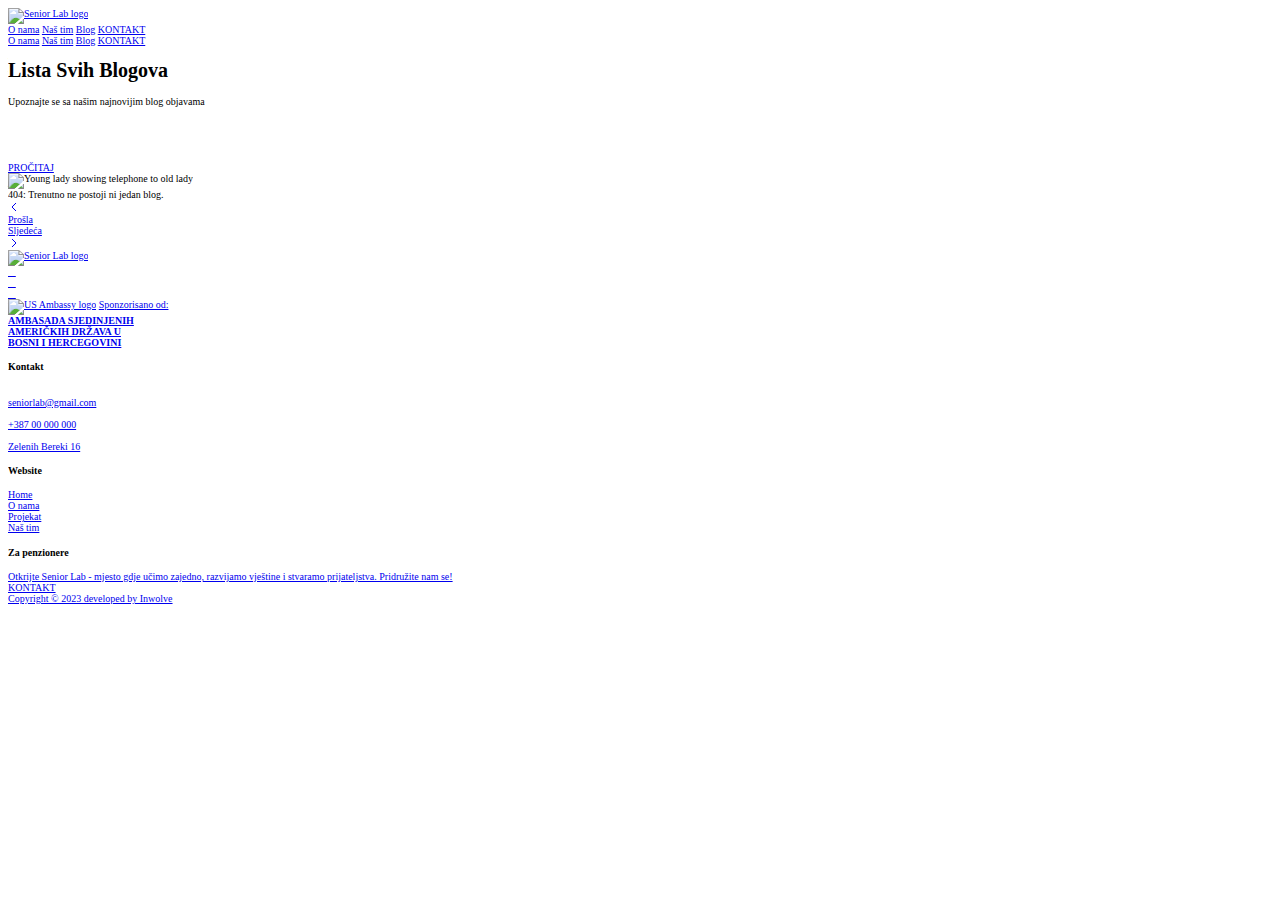
==== blogs.html @ a1a20e59 "html import" ====
<!DOCTYPE html><!--  Last Published: Sun Dec 10 2023 22:13:48 GMT+0000 (Coordinated Universal Time)  -->
<html data-wf-page="656f63552cc2a5380415c539" data-wf-site="656765cfa435ad4fb32ddb85">
<head>
  <meta charset="utf-8">
  <title>SeniorLab blogovi</title>
  <meta content="Upoznajte se sa našim najnovijim blog objavama" name="description">
  <meta content="SeniorLab blogovi" property="og:title">
  <meta content="Upoznajte se sa našim najnovijim blog objavama" property="og:description">
  <meta content="SeniorLab blogovi" property="twitter:title">
  <meta content="Upoznajte se sa našim najnovijim blog objavama" property="twitter:description">
  <meta property="og:type" content="website">
  <meta content="summary_large_image" name="twitter:card">
  <meta content="width=device-width, initial-scale=1" name="viewport">
  <link href="css/normalize.css" rel="stylesheet" type="text/css">
  <link href="css/webflow.css" rel="stylesheet" type="text/css">
  <link href="css/seniorlab.webflow.css" rel="stylesheet" type="text/css">
  <link href="https://fonts.googleapis.com" rel="preconnect">
  <link href="https://fonts.gstatic.com" rel="preconnect" crossorigin="anonymous">
  <script src="https://ajax.googleapis.com/ajax/libs/webfont/1.6.26/webfont.js" type="text/javascript"></script>
  <script type="text/javascript">WebFont.load({  google: {    families: ["Cabin:regular,500,600,700"]  }});</script>
  <script type="text/javascript">!function(o,c){var n=c.documentElement,t=" w-mod-";n.className+=t+"js",("ontouchstart"in o||o.DocumentTouch&&c instanceof DocumentTouch)&&(n.className+=t+"touch")}(window,document);</script>
  <link href="images/favicon.png" rel="shortcut icon" type="image/x-icon">
  <link href="images/webclip.png" rel="apple-touch-icon">
  <style>
 html {
  font-size: 62.5%;
}
@media (max-width: 75em) {
  html {
    font-size: 56.25%;
  }
}
@media (max-width: 30em) {
  html {
    font-size: 50%;
  }
}
</style>
  <script type="text/javascript" src="https://cdn.weglot.com/weglot.min.js"></script>
  <script>
    Weglot.initialize({
        api_key: 'wg_e809d686cc9c0b4190c082815bcb7c713'
    });
</script>
</head>
<body class="body-4">
  <div data-animation="over-right" data-collapse="medium" data-duration="400" data-easing="ease" data-easing2="ease" role="banner" class="navbar w-nav">
    <div class="container-nav navbar-with-padding">
      <a href="index.html" class="w-nav-brand"><img src="images/senior-lab-logo.svg" loading="lazy" width="188" alt="Senior Lab logo"></a>
      <nav role="navigation" class="nav-menu w-nav-menu">
        <div class="nav-flex">
          <a href="o-nama.html" id="nav-bar-about" target="_blank" class="nav-link-button w-nav-link">O nama</a>
          <a href="members.html" id="nav-bar-team" target="_blank" class="nav-link-button w-nav-link">Naš tim</a>
          <a id="nav-bar-blog" href="blogs.html" target="_blank" aria-current="page" class="nav-link-button nav-link-button-last w-nav-link w--current">Blog</a>
          <a href="/#contact-section" id="nav-bar-cta" class="button w-button">KONTAKT</a>
        </div>
        <div class="nav-flex-mobile">
          <a href="o-nama.html" class="nav-link-button w-nav-link">O nama</a>
          <a href="members.html" class="nav-link-button w-nav-link">Naš tim</a>
          <a href="blogs.html" aria-current="page" class="nav-link-button nav-link-button-last w-nav-link w--current">Blog</a>
          <a href="/#contact-section" target="_blank" class="button w-button">KONTAKT</a>
        </div>
      </nav>
      <div class="menu-button w-nav-button">
        <div class="icon-4 w-icon-nav-menu"></div>
      </div>
    </div>
  </div>
  <section class="section all-blogs-section">
    <div class="container">
      <h1 class="heading-primary margin-bottom-md heading-mobile-hidden text-center heading-max-width">Lista Svih Blogova</h1>
      <p class="paragraph text-center margin-bottom-md">Upoznajte se sa našim najnovijim blog objavama</p>
      <div class="all-blogs-wrapper">
        <div class="collection-list-wrapper w-dyn-list">
          <div role="list" class="collection-list-2 w-dyn-items">
            <div role="listitem" class="blog-item w-dyn-item"><img alt="" loading="lazy" src="" class="blog-image margin-bottom-sm">
              <div class="blog-text-wrapper margin-bottom-md">
                <h4 class="heading-quaternary-2 margin-bottom-sm"></h4>
                <div class="flex small-gap-flex">
                  <div class="icon-5 blog-icon"></div>
                  <div class="blog-author-text-2"></div>
                  <div class="blog-author-text-2"></div>
                </div>
                <p class="paragraph-3 paragraph-smaller paragraph-padding"></p>
              </div>
              <a href="#" class="button blog-button blog-all-button w-button">PROČITAJ</a>
            </div>
          </div>
          <div class="w-dyn-empty"><img src="images/young-lady-teach-old-lady.webp" loading="lazy" sizes="(max-width: 479px) 90vw, (max-width: 731px) 79vw, 578px" srcset="images/young-lady-teach-old-lady-p-500.webp 500w, images/young-lady-teach-old-lady.webp 578w" alt="Young lady showing telephone to old lady" class="margin-bottom-md">
            <div class="text-block-2">404: Trenutno ne postoji ni jedan blog. </div>
          </div>
          <div role="navigation" aria-label="List" class="w-pagination-wrapper margin-top-md">
            <a href="#" aria-label="Previous Page" class="w-pagination-previous previous"><svg class="w-pagination-previous-icon" height="12px" width="12px" xmlns="http://www.w3.org/2000/svg" viewbox="0 0 12 12" transform="translate(0, 1)">
                <path fill="none" stroke="currentColor" fill-rule="evenodd" d="M8 10L4 6l4-4"></path>
              </svg>
              <div class="pagination-text w-inline-block">Prošla</div>
            </a>
            <a href="#" aria-label="Next Page" class="w-pagination-next next">
              <div class="pagination-text w-inline-block">Sljedeća</div><svg class="w-pagination-next-icon" height="12px" width="12px" xmlns="http://www.w3.org/2000/svg" viewbox="0 0 12 12" transform="translate(0, 1)">
                <path fill="none" stroke="currentColor" fill-rule="evenodd" d="M4 2l4 4-4 4"></path>
              </svg>
            </a>
          </div>
        </div>
      </div>
    </div>
  </section>
  <div class="footer">
    <div class="container-footer">
      <div class="footer-wrapperr">
        <div id="w-node-_3cf38951-456a-8e65-73b1-2de295ee4602-95ee45ff" class="footer-block footer-center">
          <div class="footer-header">
            <a href="/#hero-section" class="footer-link-block w-inline-block"><img src="images/SeniorLab-Logo.svg" loading="lazy" alt="Senior Lab logo" class="margin-bottom-sm"></a>
          </div>
          <div class="footer-body">
            <div class="flex">
              <a href="#" class="footer-link-block w-inline-block">
                <div class="icon icon-social"></div>
              </a>
              <a href="#" class="footer-link-block w-inline-block">
                <div class="icon icon-social"></div>
              </a>
              <a href="#" class="footer-link-block w-inline-block">
                <div class="icon icon-social"></div>
              </a>
            </div>
          </div>
          <div class="footer-footer-row">
            <a href="https://ba.usembassy.gov" class="footer-link-block ambassy-link-block w-inline-block"><img src="images/s.png" loading="lazy" width="121" alt="US Ambassy logo" class="ambassy-logo margin-bottom-sm"></a>
            <a href="https://ba.usembassy.gov" class="footer-text footer-paragraph small-footer-paragraph sponsor-footer-text">Sponzorisano od: <br><strong>AMBASADA SJEDINJENIH <br>AMERIČKIH DRŽAVA U <br>BOSNI I HERCEGOVINI</strong></a>
          </div>
        </div>
        <div id="w-node-_3cf38951-456a-8e65-73b1-2de295ee4618-95ee45ff" class="footer-block footer-block-contact">
          <div class="footer-header">
            <h4 class="footer-heading">Kontakt</h4>
          </div>
          <div class="footer-body">
            <div class="footer-row">
              <div class="icon footer-icon"></div>
              <a href="#" class="footer-text">seniorlab@gmail.com</a>
            </div>
            <div class="footer-row">
              <div class="icon footer-icon"></div>
              <a href="#" class="footer-text">+387 00 000 000</a>
            </div>
            <div class="footer-row">
              <div class="icon footer-icon"></div>
              <a href="#" class="footer-text">Zelenih Bereki 16</a>
            </div>
          </div>
        </div>
        <div id="w-node-_3cf38951-456a-8e65-73b1-2de295ee462c-95ee45ff" class="footer-block website-footer-block">
          <div class="footer-header">
            <h4 class="footer-heading">Website</h4>
          </div>
          <div class="footer-body">
            <div class="footer-row">
              <a href="index.html" class="footer-text">Home</a>
            </div>
            <div class="footer-row">
              <a href="/#about-us-section" class="footer-text">O nama</a>
            </div>
            <div class="footer-row">
              <a href="/#about-project-section" class="footer-text">Projekat</a>
            </div>
            <div class="footer-row">
              <a href="/#our-team-section" class="footer-text">Naš tim</a>
            </div>
          </div>
        </div>
        <div id="w-node-_3cf38951-456a-8e65-73b1-2de295ee463d-95ee45ff" class="footer-block footer-center footer-for">
          <div class="footer-header footer-left-aligment">
            <h4 class="footer-heading">Za penzionere</h4>
          </div>
          <div class="footer-body">
            <div class="footer-row">
              <a href="#" class="footer-text footer-paragraph margin-bottom-sm">Otkrijte Senior Lab - mjesto gdje učimo zajedno, razvijamo vještine i stvaramo prijateljstva. Pridružite nam se!</a>
            </div>
          </div>
          <div class="footer-footer-row footer-left-aligment">
            <a href="/#contact-section" class="button w-button">KONTAKT</a>
          </div>
        </div>
      </div>
    </div>
  </div>
  <div class="inwolve-wrapper">
    <a href="#" class="footer-text inwolve-footer">Copyright © 2023 developed by Inwolve</a>
  </div>
  <script src="https://d3e54v103j8qbb.cloudfront.net/js/jquery-3.5.1.min.dc5e7f18c8.js?site=656765cfa435ad4fb32ddb85" type="text/javascript" integrity="sha256-9/aliU8dGd2tb6OSsuzixeV4y/faTqgFtohetphbbj0=" crossorigin="anonymous"></script>
  <script src="js/webflow.js" type="text/javascript"></script>
</body>
</html>
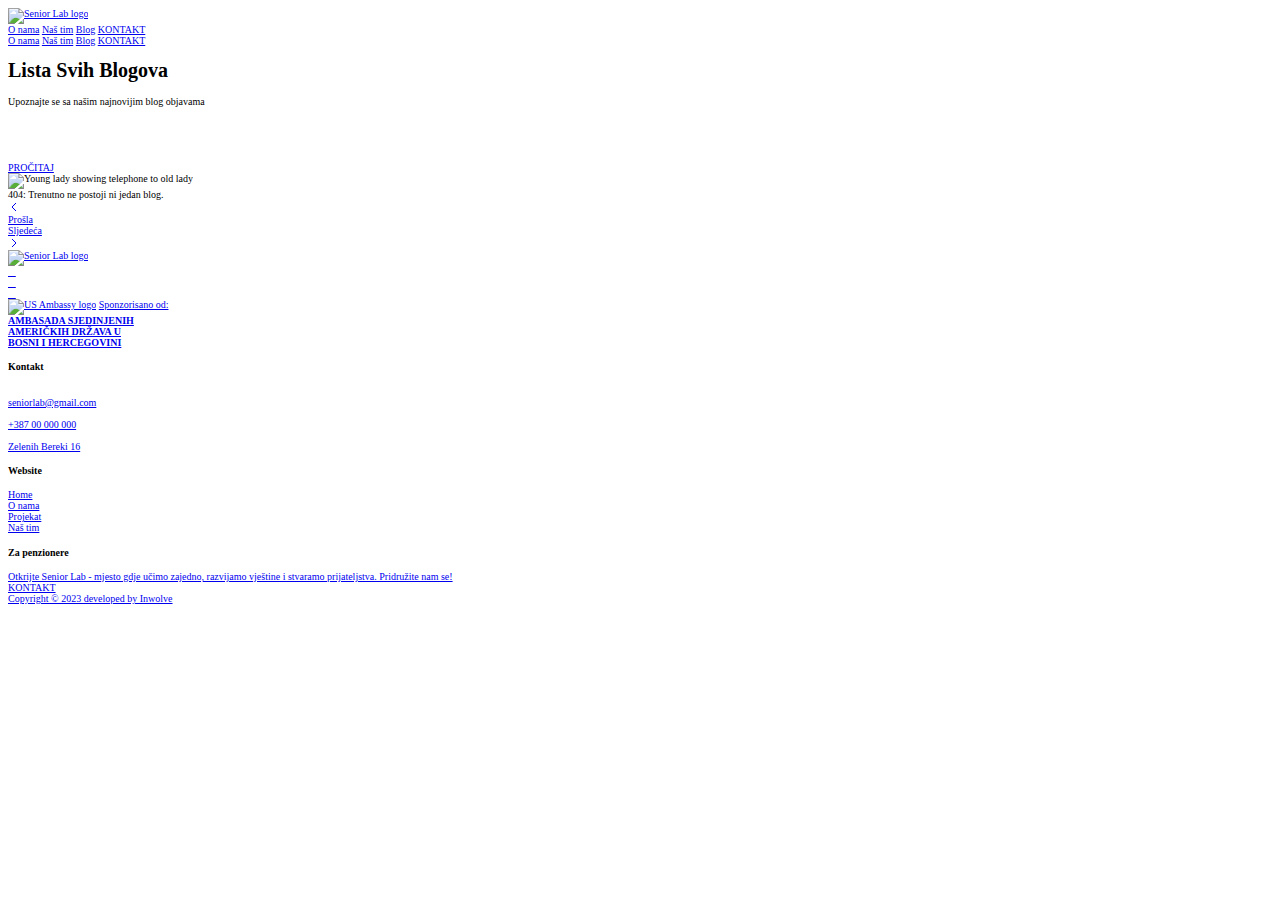
==== commit d8bde6ef: "Update blogs.html" ====
--- a/blogs.html
+++ b/blogs.html
@@ -190,4 +190,5 @@
   <script src="https://d3e54v103j8qbb.cloudfront.net/js/jquery-3.5.1.min.dc5e7f18c8.js?site=656765cfa435ad4fb32ddb85" type="text/javascript" integrity="sha256-9/aliU8dGd2tb6OSsuzixeV4y/faTqgFtohetphbbj0=" crossorigin="anonymous"></script>
   <script src="js/webflow.js" type="text/javascript"></script>
 </body>
-</html>+</html>
+
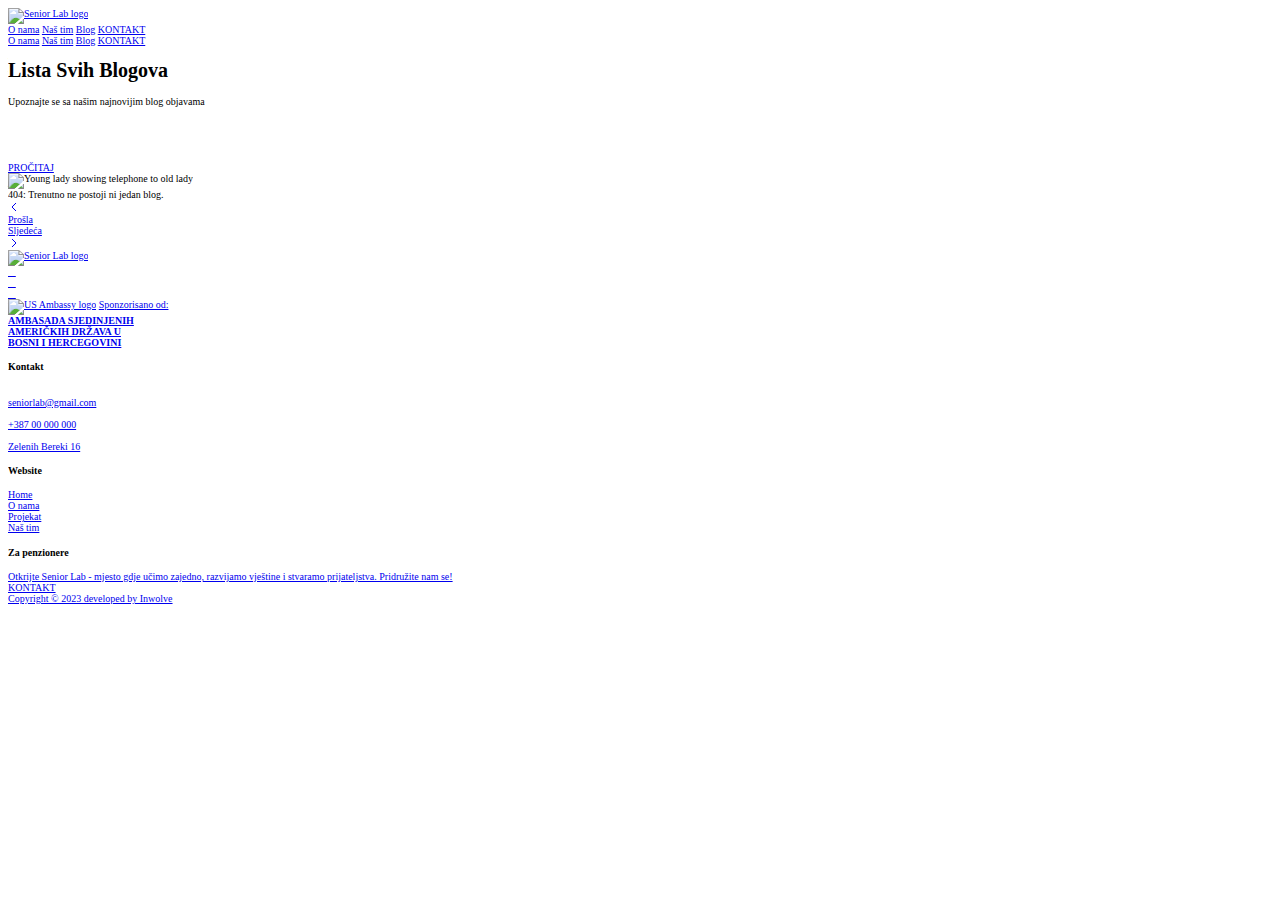
==== commit b4db83d8: "Update blogs.html" ====
--- a/blogs.html
+++ b/blogs.html
@@ -87,7 +87,7 @@
             </div>
           </div>
           <div class="w-dyn-empty"><img src="images/young-lady-teach-old-lady.webp" loading="lazy" sizes="(max-width: 479px) 90vw, (max-width: 731px) 79vw, 578px" srcset="images/young-lady-teach-old-lady-p-500.webp 500w, images/young-lady-teach-old-lady.webp 578w" alt="Young lady showing telephone to old lady" class="margin-bottom-md">
-            <div class="text-block-2">404: Trenutno ne postoji ni jedan blog. </div>
+            <div class="text-block-2">404: Trenutno ne postoji ni jedan blog.</div>
           </div>
           <div role="navigation" aria-label="List" class="w-pagination-wrapper margin-top-md">
             <a href="#" aria-label="Previous Page" class="w-pagination-previous previous"><svg class="w-pagination-previous-icon" height="12px" width="12px" xmlns="http://www.w3.org/2000/svg" viewbox="0 0 12 12" transform="translate(0, 1)">
